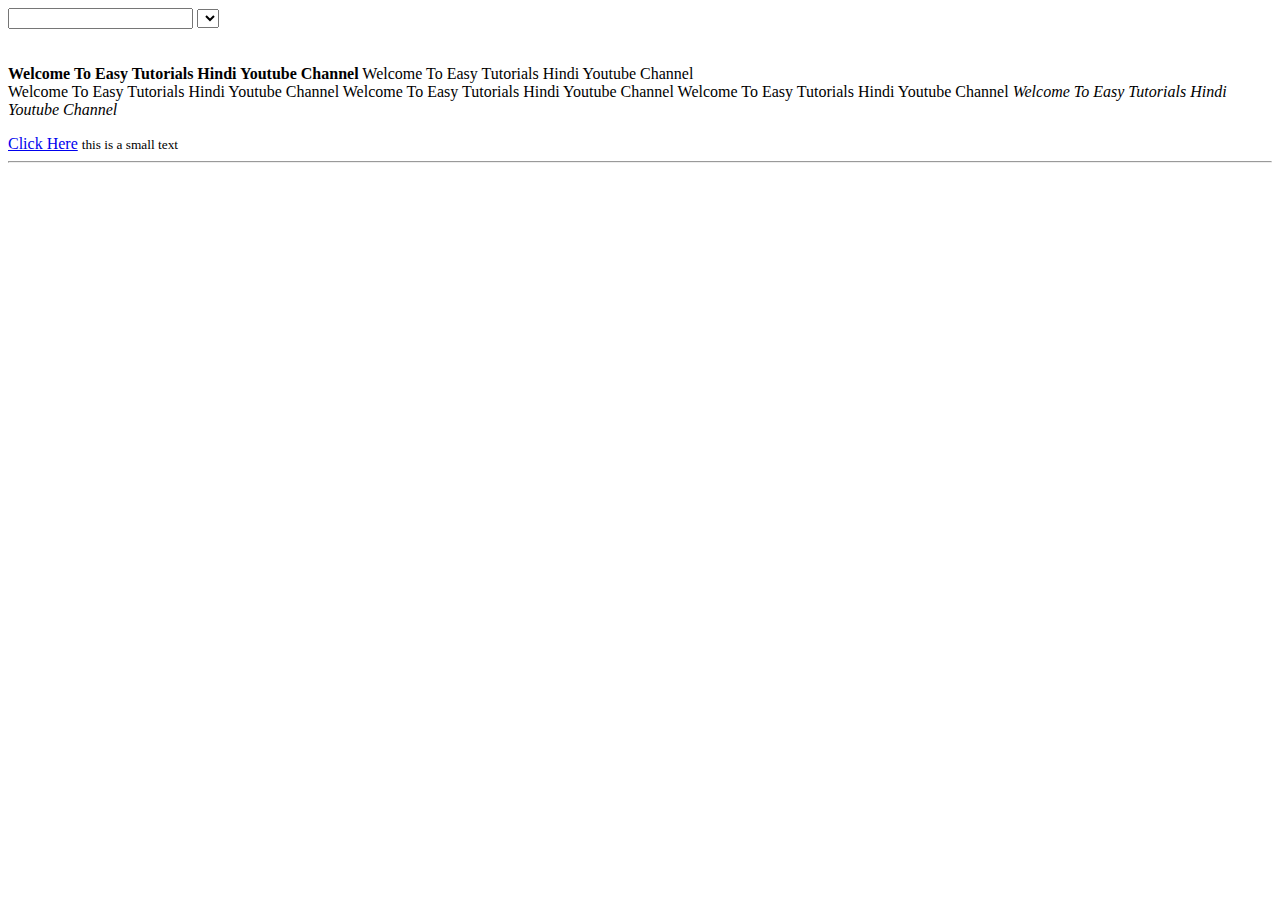
==== index.html @ 44e5dcbf "my first commit" ====
<!DOCTYPE html>
<html>
    <head>
        <title>
        Welcome To Easy Tutorials Hindi Youtube Channel
        </title>
    </head>
    <body>
        <form>
            <input>
            <label></label>
            <select></select>
            <option></option>

        </form>
        <p><strong>Welcome To Easy Tutorials Hindi Youtube Channel</strong> Welcome To Easy
         Tutorials Hindi Youtube Channel <br> Welcome To Easy Tutorials Hindi Youtube
          Channel Welcome To Easy Tutorials Hindi Youtube Channel Welcome To Easy
          Tutorials Hindi Youtube Channel <i>Welcome To Easy Tutorials Hindi Youtube Channel</i></p>
    
        <a href="https://google.com">Click Here</a>
        <small>this is a small text</small>
        <hr>
    </body>
</html>
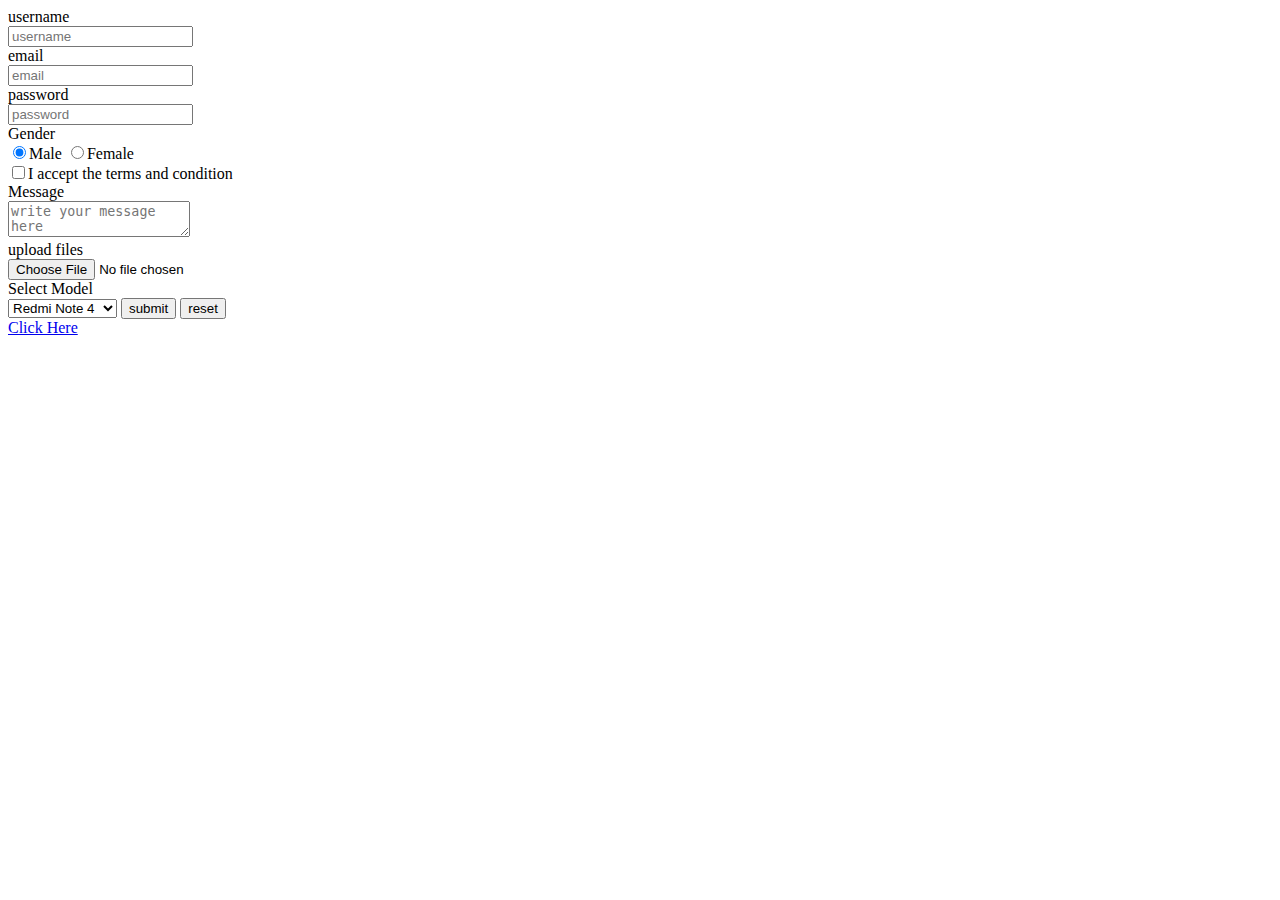
==== commit a3b32ce0: "index.html" ====
--- a/index.html
+++ b/index.html
@@ -7,19 +7,55 @@
     </head>
     <body>
         <form>
+     <!--
             <input>
             <label></label>
             <select></select>
             <option></option>
+            <textarea></textarea>
+            <button></button>
+        -->
+            <label>username</label>
+            <br>
+            <input type="text"placeholder="username" required>
+            <br>
+            <label>email</label>
+            <br>
+            <input type="email"placeholder="email" required>
+            <br>
+            <label>password</label>
+            <br>
+            <input type="password"placeholder="password" required>
+            <br>
+            <label>Gender</label>
+            <br>
+            <input type="radio" name="Gender" checked><label>Male </label>
+            <input type="radio" name="Gender"><label>Female </label>
+            <br>
+            <input type="checkbox"><label>I accept the terms and condition</label>
+            <br>
+            <label>Message</label>
+            <br>
+            <textarea placeholder="write your message here"></textarea>
+            <br>
+            <label>upload files</label>
+            <br>
+            <input type="file">
 
-        </form>
-        <p><strong>Welcome To Easy Tutorials Hindi Youtube Channel</strong> Welcome To Easy
-         Tutorials Hindi Youtube Channel <br> Welcome To Easy Tutorials Hindi Youtube
-          Channel Welcome To Easy Tutorials Hindi Youtube Channel Welcome To Easy
-          Tutorials Hindi Youtube Channel <i>Welcome To Easy Tutorials Hindi Youtube Channel</i></p>
-    
+            <br>
+            <label>Select Model</label>
+            <br>
+            <select>
+                <option>Redmi Note 4</option>
+                <option>Apple iphoneX </option>
+                <option>Oppo F9 pro </option>
+                <option>Vivo V9</option>
+
+            </select>
+
+            <button type="submit">submit</button>
+            <button type="reset">reset</button>
+        </form>  
         <a href="https://google.com">Click Here</a>
-        <small>this is a small text</small>
-        <hr>
     </body>
 </html>